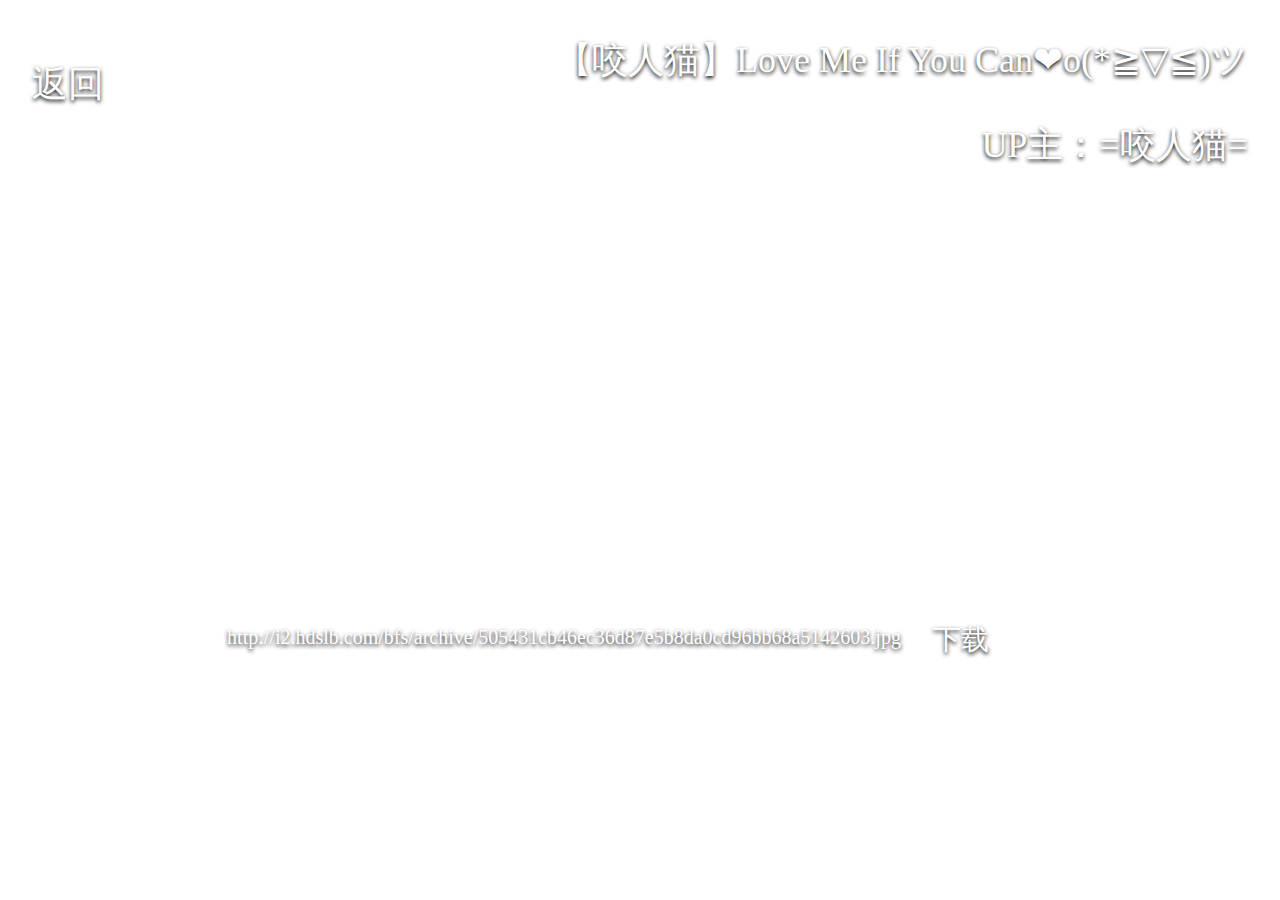
==== front/image-site.html @ fc2209fb "Update CSS" ====
<!DOCTYPE html>
<html>
<head>
  <meta charset="utf-8">
  <title>BilibiliDownloader</title>
  <link rel="stylesheet" type="text/css" href="image-site-style.css">
</head>
<body>
  <div class="up">
    <a id="backbtn" href="file:///Users/liulietlee/Developer/BCD/BilibiliCoverDownloader/front/index.html"><b>返回</b></a>
    <div class="info">
      <p>【咬人猫】Love Me If You Can❤o(*≧▽≦)ツ</p>
      <p>UP主：=咬人猫=</p>
    </div>
  </div>
  <div class="download">
    <p>http://i2.hdslb.com/bfs/archive/505431cb46ec36d87e5b8da0cd96bb68a5142603.jpg</p>
    <a id="downloadbtn" href="http://i2.hdslb.com/bfs/archive/505431cb46ec36d87e5b8da0cd96bb68a5142603.jpg"><b>下载</b></a>
  </div>
</body>
</html>
---- front/image-site-style.css ----
body {
  background-image: url("http://i2.hdslb.com/bfs/archive/505431cb46ec36d87e5b8da0cd96bb68a5142603.jpg");
  background-repeat: no-repeat;
  background-size: cover;
  font-family: Avenir;
  color: #FFF;
  text-shadow: 0px 2px 4px #000;
}

a {
  text-decoration: none;
}

#backbtn {
  float: left;
  margin: 24px;
  color: #FFF;
  font-size: 36px;
  font-weight: lighter;
}

.info {
  float: right top;
  margin: 24px;
  text-align: right;
  font-size: 36px;
  font-weight: lighter;
}

.download {
  display: flex;
  flex-wrap: wrap;
  justify-content: center;
  position: relative;
  bottom: -400px;
  left: -32px;
}

.download p {
  font-size: 20px;
  font-weight: lighter;
}

#downloadbtn {
  font-size: 28px;
  font-weight: lighter;
  color: #FFF;
  margin-top: 15px;
  margin-left: 32px;
}
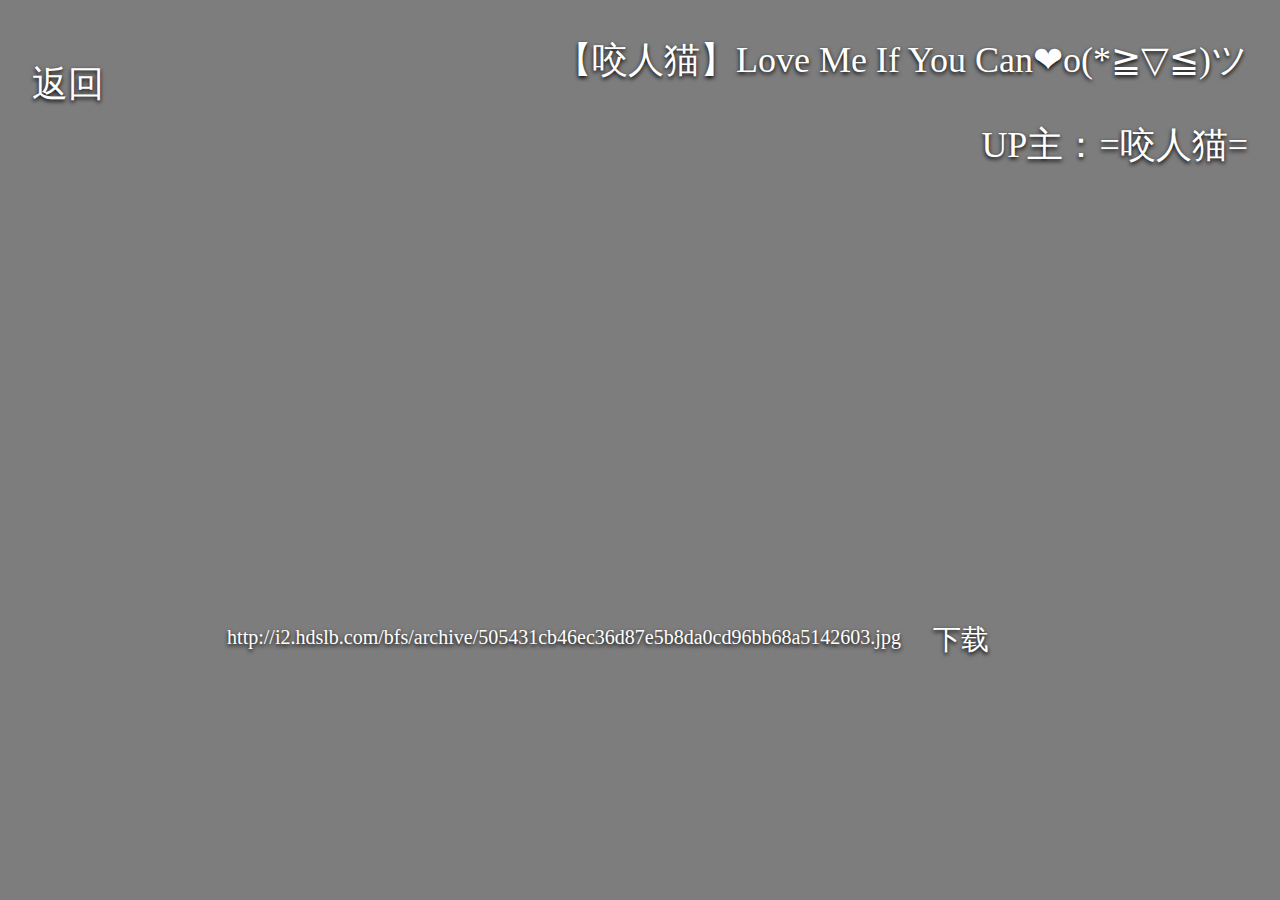
==== commit db4a21d4: "update" ====
--- a/front/image-site.html
+++ b/front/image-site.html
@@ -3,9 +3,9 @@
 <head>
   <meta charset="utf-8">
   <title>BilibiliDownloader</title>
-  <link rel="stylesheet" type="text/css" href="image-site-style.css">
+  <link rel="stylesheet" type="text/css" href="css/image-site-style.css">
 </head>
-<body>
+<body style="background-image: url(http://i2.hdslb.com/bfs/archive/505431cb46ec36d87e5b8da0cd96bb68a5142603.jpg)">
   <div class="up">
     <a id="backbtn" href="file:///Users/liulietlee/Developer/BCD/BilibiliCoverDownloader/front/index.html"><b>返回</b></a>
     <div class="info">
--- a/front/css/image-site-style.css
+++ b/front/css/image-site-style.css
@@ -0,0 +1,53 @@
+body {
+  background: no-repeat center center fixed;
+  -webkit-background–size: cover;
+  -moz-background–size: cover;
+  -o-background–size: cover;
+  background–size: cover;
+  background-color: #7D7D7D;
+  font-family: Avenir;
+  color: #FFF;
+  text-shadow: 0px 2px 4px #000;
+}
+
+a {
+  text-decoration: none;
+}
+
+#backbtn {
+  float: left;
+  margin: 24px;
+  color: #FFF;
+  font-size: 36px;
+  font-weight: lighter;
+}
+
+.info {
+  float: right top;
+  margin: 24px;
+  text-align: right;
+  font-size: 36px;
+  font-weight: lighter;
+}
+
+.download {
+  display: flex;
+  flex-wrap: wrap;
+  justify-content: center;
+  position: relative;
+  bottom: -400px;
+  left: -32px;
+}
+
+.download p {
+  font-size: 20px;
+  font-weight: lighter;
+}
+
+#downloadbtn {
+  font-size: 28px;
+  font-weight: lighter;
+  color: #FFF;
+  margin-top: 15px;
+  margin-left: 32px;
+}
